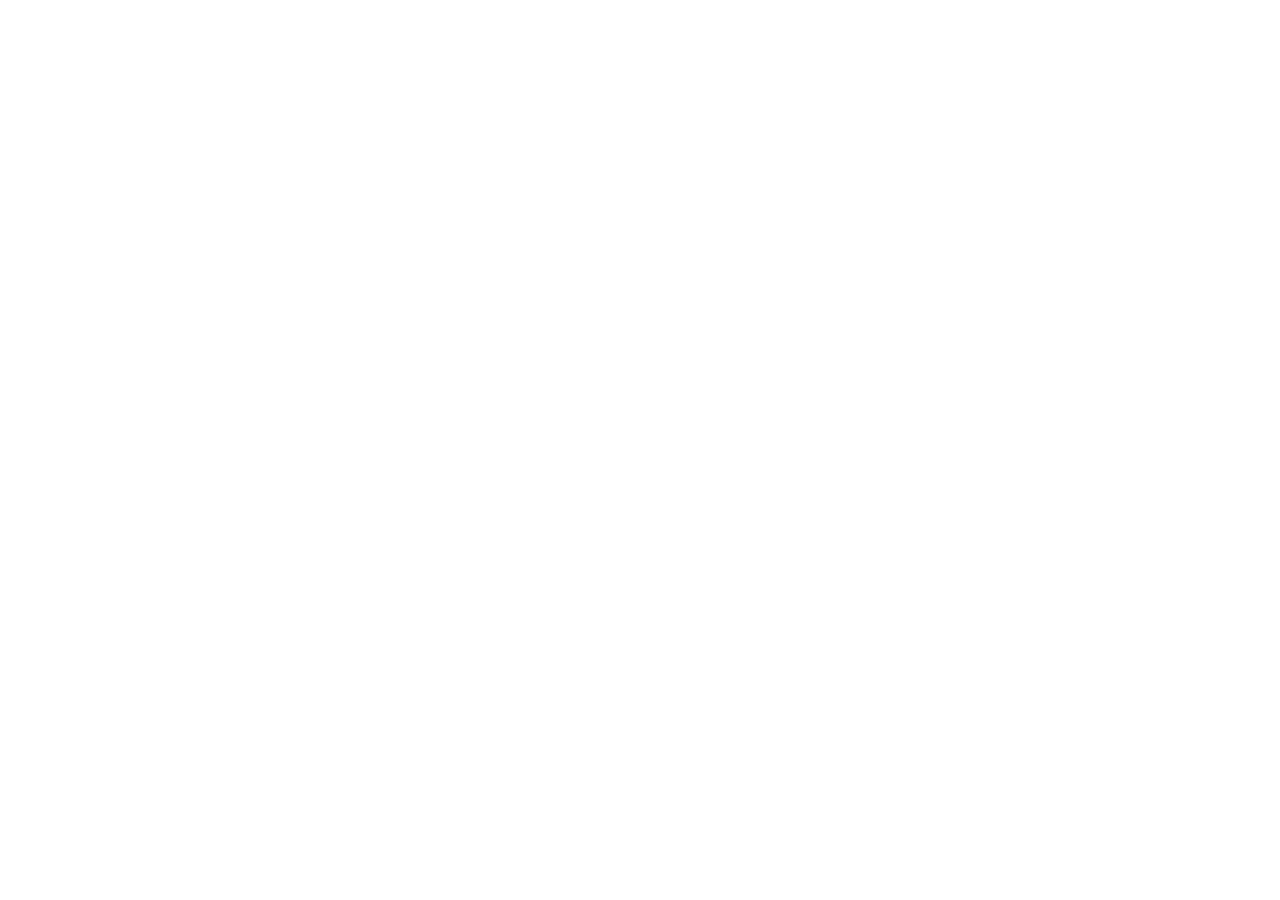
==== lab-a/index.html @ 33ba203a "przesłanie plików do repozytorium" ====
<!doctype html>
<html lang="en">
<head>
    <meta charset="UTF-8">
    <meta name="viewport" content="width=device-width, initial-scale=1">
    <title>Daniel Włodarczyk (55774) - PTW LAB A</title>

    <script src="//wi.arturk.pl/zen-style.js.php?styles[]=style-1&styles[]=style-2" defer></script>
</head>
<body>

</body>
</html>
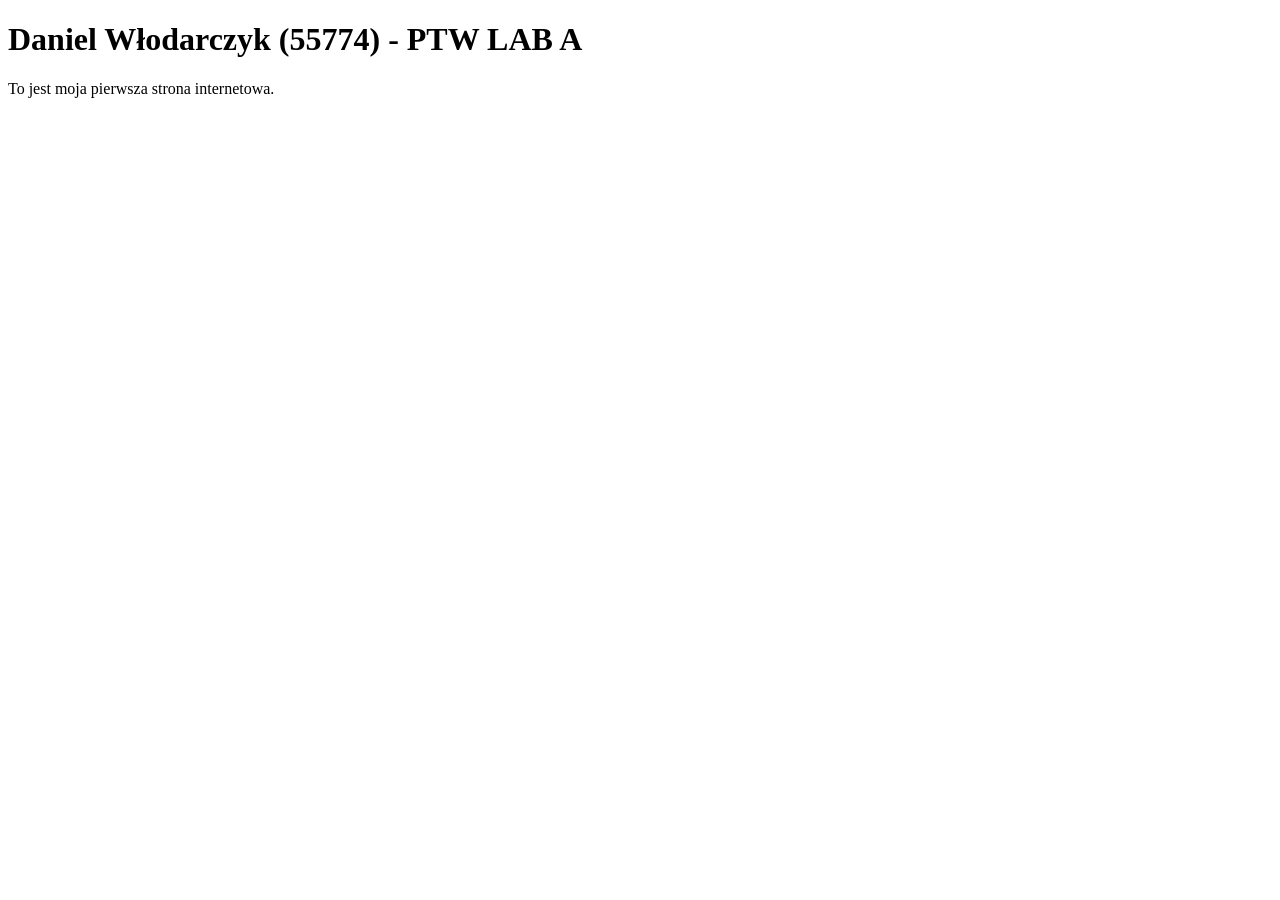
==== commit 854a6661: "Pierwsza wersja" ====
--- a/lab-a/index.html
+++ b/lab-a/index.html
@@ -8,6 +8,8 @@
     <script src="//wi.arturk.pl/zen-style.js.php?styles[]=style-1&styles[]=style-2" defer></script>
 </head>
 <body>
+    <h1>Daniel Włodarczyk (55774) - PTW LAB A</h1>
 
+    <p>To jest moja pierwsza strona internetowa.</p>
 </body>
 </html>
